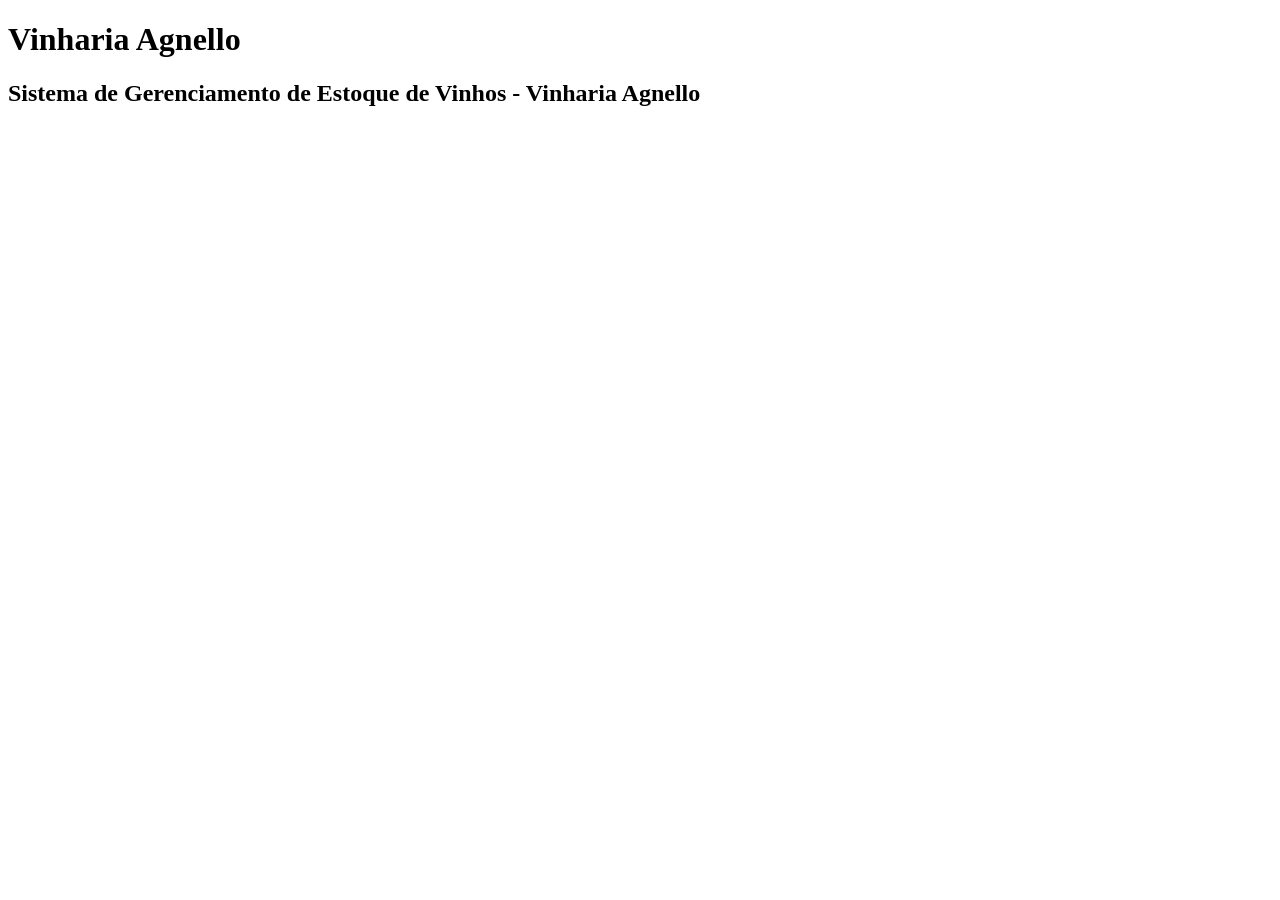
==== index.html @ 1d7b2db3 "feat: Estrutura inicial do arquivo index.html juntamente com título do site, texto h1 (principal) e " ====
<!DOCTYPE html>
<html lang="en">
<head>
    <meta charset="UTF-8">
    <meta name="viewport" content="width=device-width, initial-scale=1.0">
    <title>Vinharia Agnello - Estoque</title>  <!--Titulo da Página-->
</head>
<body>
    <h1>Vinharia Agnello</h1> <!--Texto principal-->
    <h2>Sistema de Gerenciamento de Estoque de Vinhos - Vinharia Agnello </h2> <!--Descrição-->
</body>
</html>
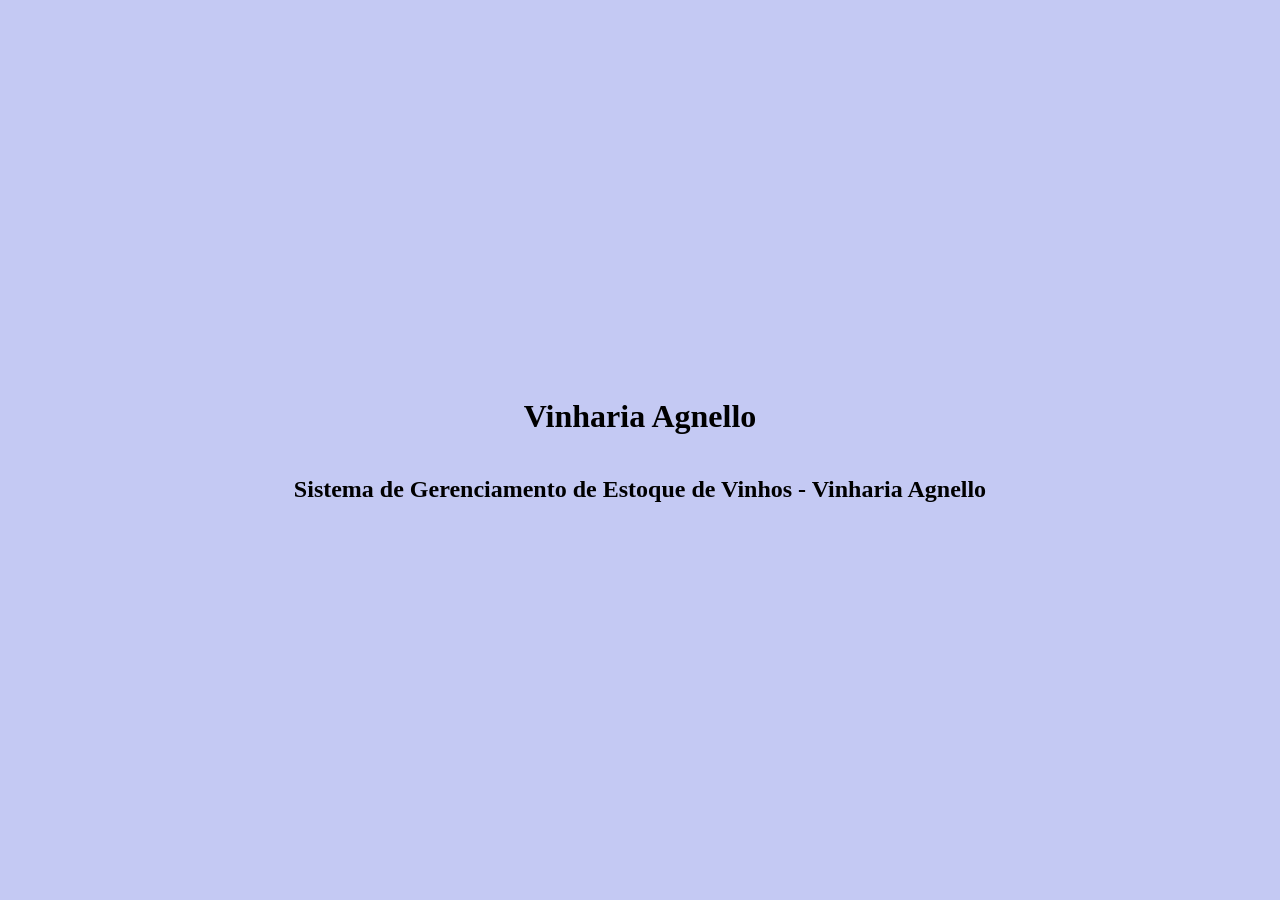
==== commit 0cc30be5: "sincronização com o style" ====
--- a/index.html
+++ b/index.html
@@ -1,12 +1,18 @@
 <!DOCTYPE html>
-<html lang="en">
+<html lang="pt-br">
+
 <head>
     <meta charset="UTF-8">
     <meta name="viewport" content="width=device-width, initial-scale=1.0">
-    <title>Vinharia Agnello - Estoque</title>  <!--Titulo da Página-->
+    <title>Vinharia Agnello - Estoque</title> <!--Titulo da Página-->
+    <link rel="stylesheet" href="style.css"> <!--Conectando ao CSS-->
 </head>
+
 <body>
     <h1>Vinharia Agnello</h1> <!--Texto principal-->
     <h2>Sistema de Gerenciamento de Estoque de Vinhos - Vinharia Agnello </h2> <!--Descrição-->
+
+    <script src="src/script.js"></script> <!--Conectando ao Java Script-->
 </body>
+
 </html>
--- a/style.css
+++ b/style.css
@@ -0,0 +1,18 @@
+body {
+    background-color: rgb(196, 201, 243);
+    display: flex;
+    flex-direction: column;
+    justify-content: center;
+    align-items: center;
+    height: 100vh;
+    margin: 0;
+}
+
+/*alteração do fundo e mover itens para qualquer lugar da pagina*/
+h1,
+h2 {
+    display: block;
+    text-align: center;
+}
+
+/*alterar os estilos*/
